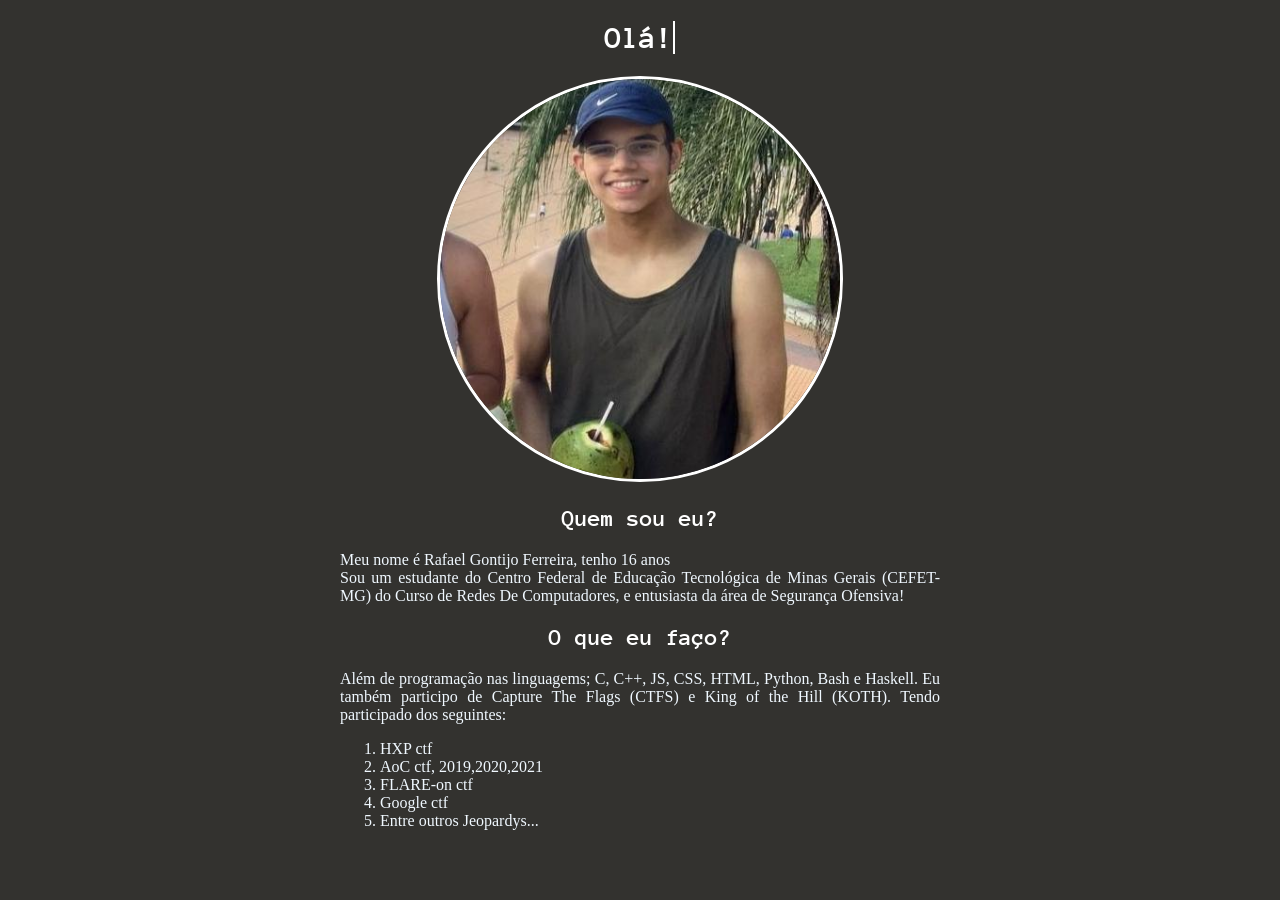
==== index.html @ dba3a275 "Initial commit" ====
<!DOCTYPE html>
<html>
    <head>
        <meta http-equiv="Content-Type" content="text/html; charset=utf-8" />
        <title>Rafael Gontijo</title>  
        <link rel="icon" href="favicon.ico">
        <link rel="stylesheet" href="main.css">
    </head>

    <body>
        <script src="main.js"></script>    
        <h1>
        <a href="" class="typewrite" data-period="1500" data-type='[ "Olá!", "Sou Rafael Gontijo", "Sejam bem vindos  :^)"]'>
        <span class="wrap"></span>
        </a>
        </h1>          
            <img src="me.jpg" class="circulo">
        <h2>Quem sou eu?</h2>
        <p> Meu nome é Rafael Gontijo Ferreira, tenho 16 anos

        <br> Sou um estudante do Centro Federal de Educação Tecnológica de Minas Gerais (CEFET-MG) do Curso de Redes De Computadores, e entusiasta da área de Segurança Ofensiva!</p>
        <h2>O que eu faço?</h2>
        <p>Além de programação nas linguagems; C, C++, JS, CSS, HTML, Python, Bash e Haskell. Eu também participo de Capture The Flags (CTFS) e King of the Hill (KOTH). Tendo participado dos seguintes:</p>
        <ol>
            <li>HXP ctf</li>
            <li>AoC ctf, 2019,2020,2021</li>
            <li>FLARE-on ctf</li>
            <li>Google ctf</li>
            <li>Entre outros Jeopardys...</li>
        </ol>
        <p></p>
          
    </body>

</html>
---- main.css ----
@import url(https://fonts.googleapis.com/css?family=Anonymous+Pro);
body {
    background-color:#33322f;
    text-align: center;
    color:#fff;
    margin: 0 auto;
    max-width: 600px;
    padding: 0 2em;
  }
h1,h2{
    font-family: 'Anonymous Pro', monospace;  
}
p {
    text-align: justify;
    font-family: cursive;
    color: aliceblue;
}
li{
    text-align: justify;
    font-family: cursive;
    color: aliceblue;
}
  
  .circulo {
    border-radius: 50%;
    shape-outside: circle(50%);
    display: inline-block;
    width: 400px;
    border: 3px solid rgb(255, 255, 255);
  }

  * { color:#fff; text-decoration: none;}
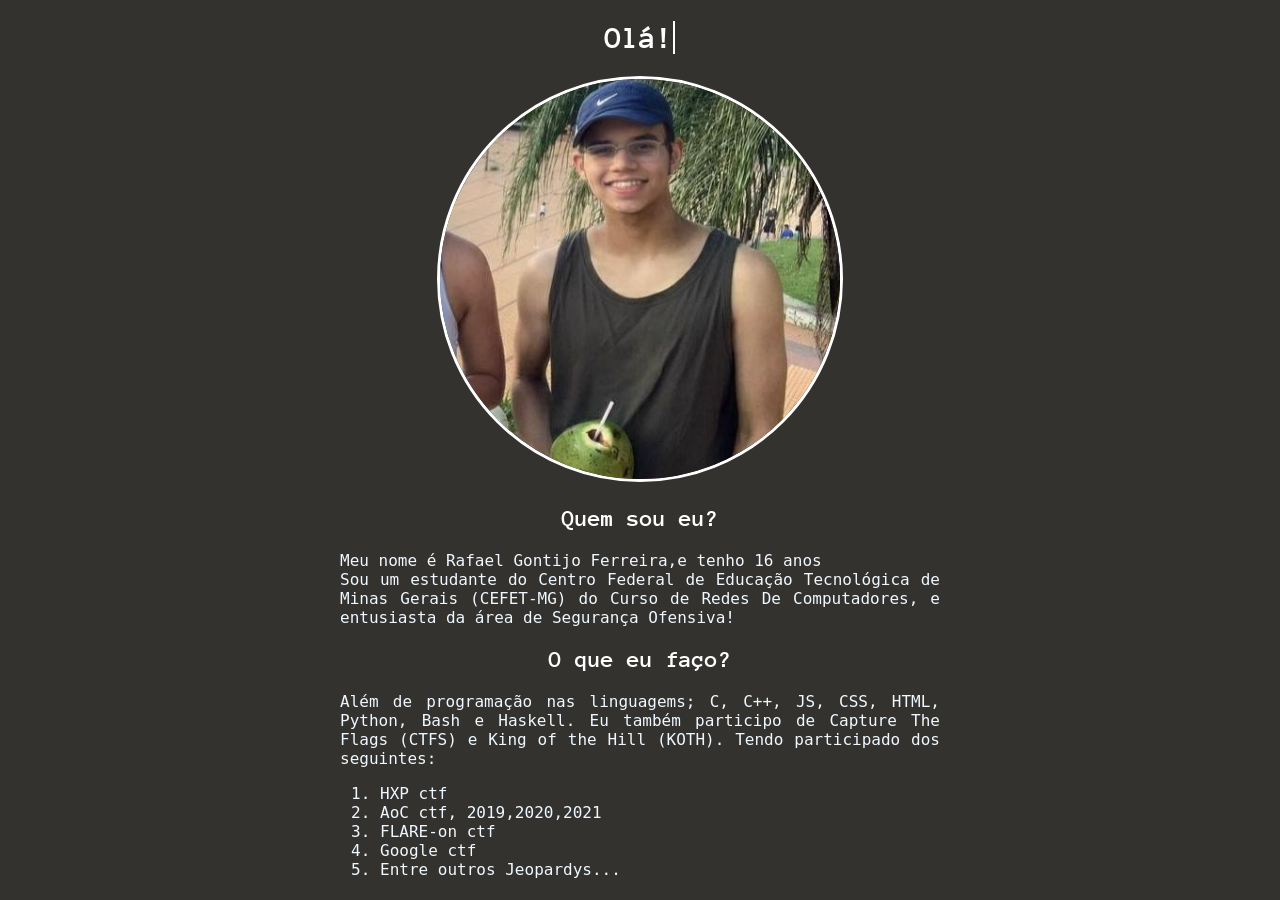
==== commit 86296953: "Small modifications" ====
--- a/index.html
+++ b/index.html
@@ -16,7 +16,7 @@
         </h1>          
             <img src="me.jpg" class="circulo">
         <h2>Quem sou eu?</h2>
-        <p> Meu nome é Rafael Gontijo Ferreira, tenho 16 anos
+        <p> Meu nome é Rafael Gontijo Ferreira,e tenho 16 anos
 
         <br> Sou um estudante do Centro Federal de Educação Tecnológica de Minas Gerais (CEFET-MG) do Curso de Redes De Computadores, e entusiasta da área de Segurança Ofensiva!</p>
         <h2>O que eu faço?</h2>
--- a/main.css
+++ b/main.css
@@ -12,12 +12,12 @@
 }
 p {
     text-align: justify;
-    font-family: cursive;
+    font-family: 'Anonymous Pro', monospace;  
     color: aliceblue;
 }
 li{
     text-align: justify;
-    font-family: cursive;
+    font-family: 'Anonymous Pro', monospace;  
     color: aliceblue;
 }
   
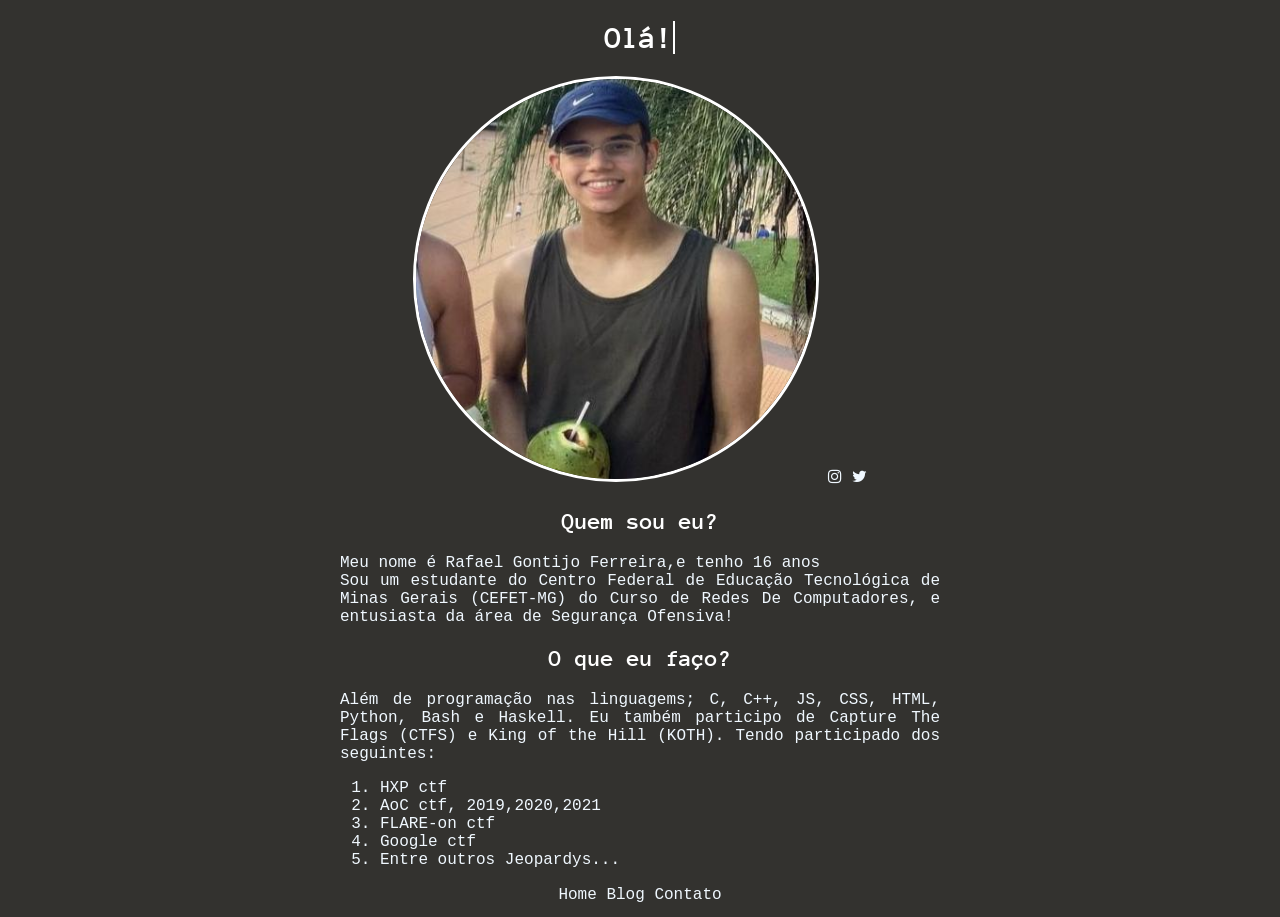
==== commit db333c8a: "Update commit" ====
--- a/index.html
+++ b/index.html
@@ -3,18 +3,21 @@
     <head>
         <meta http-equiv="Content-Type" content="text/html; charset=utf-8" />
         <title>Rafael Gontijo</title>  
-        <link rel="icon" href="favicon.ico">
-        <link rel="stylesheet" href="main.css">
+        <link rel="icon" href="midia/favicon.ico">
+        <link rel="stylesheet" href="css/main.css">
+        <link rel="stylesheet" href="https://cdnjs.cloudflare.com/ajax/libs/font-awesome/4.7.0/css/font-awesome.min.css">
     </head>
 
     <body>
-        <script src="main.js"></script>    
+        <script src="js/main.js"></script>    
         <h1>
         <a href="" class="typewrite" data-period="1500" data-type='[ "Olá!", "Sou Rafael Gontijo", "Sejam bem vindos  :^)"]'>
         <span class="wrap"></span>
         </a>
         </h1>          
-            <img src="me.jpg" class="circulo">
+            <img src="midia/me.jpg" class="circulo">
+            <a href="https://www.instagram.com/rafael_gontijo_ferreira/" class="fa fa-instagram"></a>
+            <a href="https://twitter.com/Rafael_Gontiijo" class="fa fa-twitter"></a>
         <h2>Quem sou eu?</h2>
         <p> Meu nome é Rafael Gontijo Ferreira,e tenho 16 anos
 
@@ -28,8 +31,12 @@
             <li>Google ctf</li>
             <li>Entre outros Jeopardys...</li>
         </ol>
-        <p></p>
-          
+        <script src="https://tryhackme.com/badge/457927"></script>
+        <div id="navbar">
+            <a href="index.html"> Home </a>
+            <a href="blog.html"> Blog </a>
+            <a href="contato.html"> Contato </a>
+          </div> 
     </body>
 
-</html>
+</html>
--- a/css/main.css
+++ b/css/main.css
@@ -0,0 +1,36 @@
+@import url(https://fonts.googleapis.com/css?family=Anonymous+Pro);
+body {
+    background-color:#33322f;
+    text-align: center;
+    color:#fff;
+    margin: 0 auto;
+    max-width: 600px;
+    padding: 0 2em;
+  }
+h1,h2{
+    font-family: 'Anonymous Pro', monospace;  
+}
+p,li,a {
+    text-align: justify;
+    font-family: 'Anonymous Pro', monospace;  
+    color: aliceblue;
+}
+  .circulo {
+    border-radius: 50%;
+    shape-outside: circle(50%);
+    display: inline-block;
+    width: 400px;
+    border: 3px solid rgb(255, 255, 255);
+  }
+
+  * { color:#fff; text-decoration: none;}
+  .fa {
+    padding: 5px;
+    font-size: 10px;
+    width: 10px;
+    text-align: justify;
+  }
+  
+  .fa:hover {
+    opacity: 0.7;
+  }
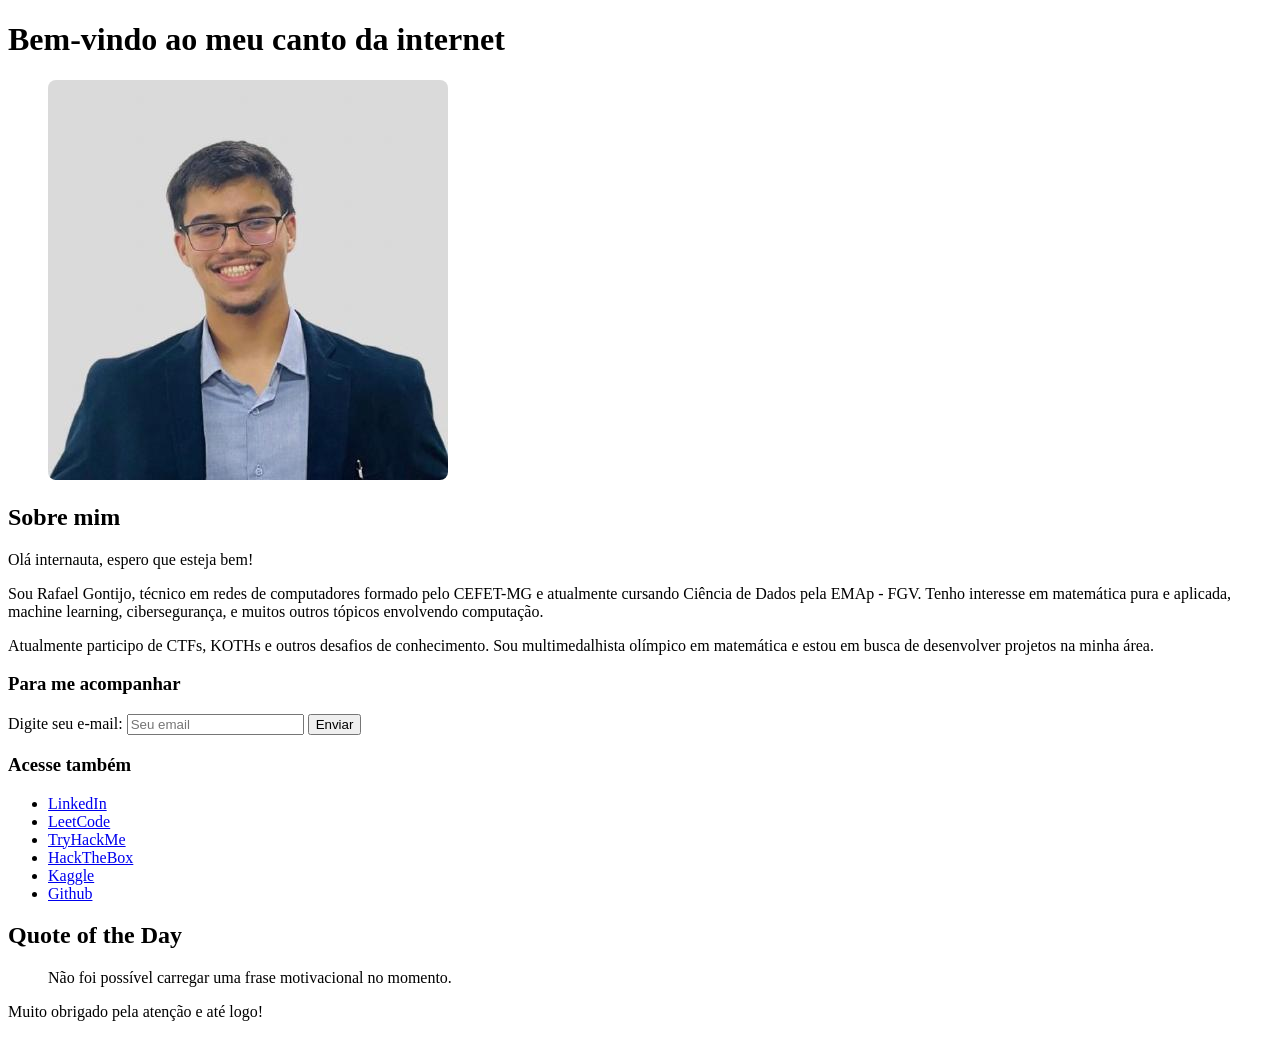
==== commit 057c416e: "foundations" ====
--- a/index.html
+++ b/index.html
@@ -1,42 +1,61 @@
 <!DOCTYPE html>
-<html>
-    <head>
-        <meta http-equiv="Content-Type" content="text/html; charset=utf-8" />
-        <title>Rafael Gontijo</title>  
-        <link rel="icon" href="midia/favicon.ico">
-        <link rel="stylesheet" href="css/main.css">
-        <link rel="stylesheet" href="https://cdnjs.cloudflare.com/ajax/libs/font-awesome/4.7.0/css/font-awesome.min.css">
-    </head>
+<html lang="pt-BR">
+<head>
+    <meta charset="UTF-8">
+    <meta name="viewport" content="width=device-width, initial-scale=1.0">
+    <title>Presença WEB do Rafael Gontijo</title>
+    <link rel="stylesheet" type="text/css" href="style.css">
+</head>
+<body>
+    <header>
+        <h1>Bem-vindo ao meu canto da internet</h1>
+    </header>
 
-    <body>
-        <script src="js/main.js"></script>    
-        <h1>
-        <a href="" class="typewrite" data-period="1500" data-type='[ "Olá!", "Sou Rafael Gontijo", "Sejam bem vindos  :^)"]'>
-        <span class="wrap"></span>
-        </a>
-        </h1>          
-            <img src="midia/me.jpg" class="circulo">
-            <a href="https://www.instagram.com/rafael_gontijo_ferreira/" class="fa fa-instagram"></a>
-            <a href="https://twitter.com/Rafael_Gontiijo" class="fa fa-twitter"></a>
-        <h2>Quem sou eu?</h2>
-        <p> Meu nome é Rafael Gontijo Ferreira,e tenho 16 anos
+    <main>
+        <section class="container">
+            <figure>
+                <img src="src/foto.jpeg" alt="Foto de Rafael Gontijo" style="max-width: 100%; height: auto; border-radius: 8px;">
+            </figure>
+            <h2>Sobre mim</h2>
+            <p>Olá internauta, espero que esteja bem!</p>
+            <p>Sou Rafael Gontijo, técnico em redes de computadores formado pelo CEFET-MG e atualmente cursando Ciência de Dados pela EMAp - FGV. Tenho interesse em matemática pura e aplicada, machine learning, cibersegurança, e muitos outros tópicos envolvendo computação.</p>
+            <p>Atualmente participo de CTFs, KOTHs e outros desafios de conhecimento. Sou multimedalhista olímpico em matemática e estou em busca de desenvolver projetos na minha área.</p>
 
-        <br> Sou um estudante do Centro Federal de Educação Tecnológica de Minas Gerais (CEFET-MG) do Curso de Redes De Computadores, e entusiasta da área de Segurança Ofensiva!</p>
-        <h2>O que eu faço?</h2>
-        <p>Além de programação nas linguagems; C, C++, JS, CSS, HTML, Python, Bash e Haskell. Eu também participo de Capture The Flags (CTFS) e King of the Hill (KOTH). Tendo participado dos seguintes:</p>
-        <ol>
-            <li>HXP ctf</li>
-            <li>AoC ctf, 2019,2020,2021</li>
-            <li>FLARE-on ctf</li>
-            <li>Google ctf</li>
-            <li>Entre outros Jeopardys...</li>
-        </ol>
-        <script src="https://tryhackme.com/badge/457927"></script>
-        <div id="navbar">
-            <a href="index.html"> Home </a>
-            <a href="blog.html"> Blog </a>
-            <a href="contato.html"> Contato </a>
-          </div> 
-    </body>
+            <h3>Para me acompanhar</h3>
+            <form action="#" method="post">
+                <label for="email-acompanhar">Digite seu e-mail:</label>
+                <input type="email" id="email-acompanhar" name="email" placeholder="Seu email" required>
+                <button type="submit" id="enviar">Enviar</button>
+            </form>
 
-</html>+            <h3>Acesse também</h3>
+            <ul>
+                <li><a href="https://linkedin.com" target="_blank">LinkedIn</a></li>
+                <li><a href="https://leetcode.com/u/RafaelGontijoFerreira/" target="_blank">LeetCode</a></li>
+                <li><a href="https://tryhackme.com/r/p/Gontijo" target="_blank">TryHackMe</a></li>
+                <li><a href="https://app.hackthebox.com/profile/657397" target="_blank">HackTheBox</a></li>
+                <li><a href="https://www.kaggle.com/rgontijof" target="_blank">Kaggle</a></li>
+                <li><a href="https://github.com/Gontijo8199" target="_blank">Github</a></li>
+            </ul>
+
+           
+        </section>
+
+        <section>
+            <h2>Quote of the Day</h2>
+            <blockquote>
+            
+                <div id="quote-container">
+                    <p id="random-quote">Carregando frase motivacional...</p>
+                </div>
+                <script src="quote.js"></script>
+            
+            </blockquote>
+        </section>
+    </main>
+    
+    <footer>
+        <p>Muito obrigado pela atenção e até logo!</p>
+    </footer>
+</body>
+</html>
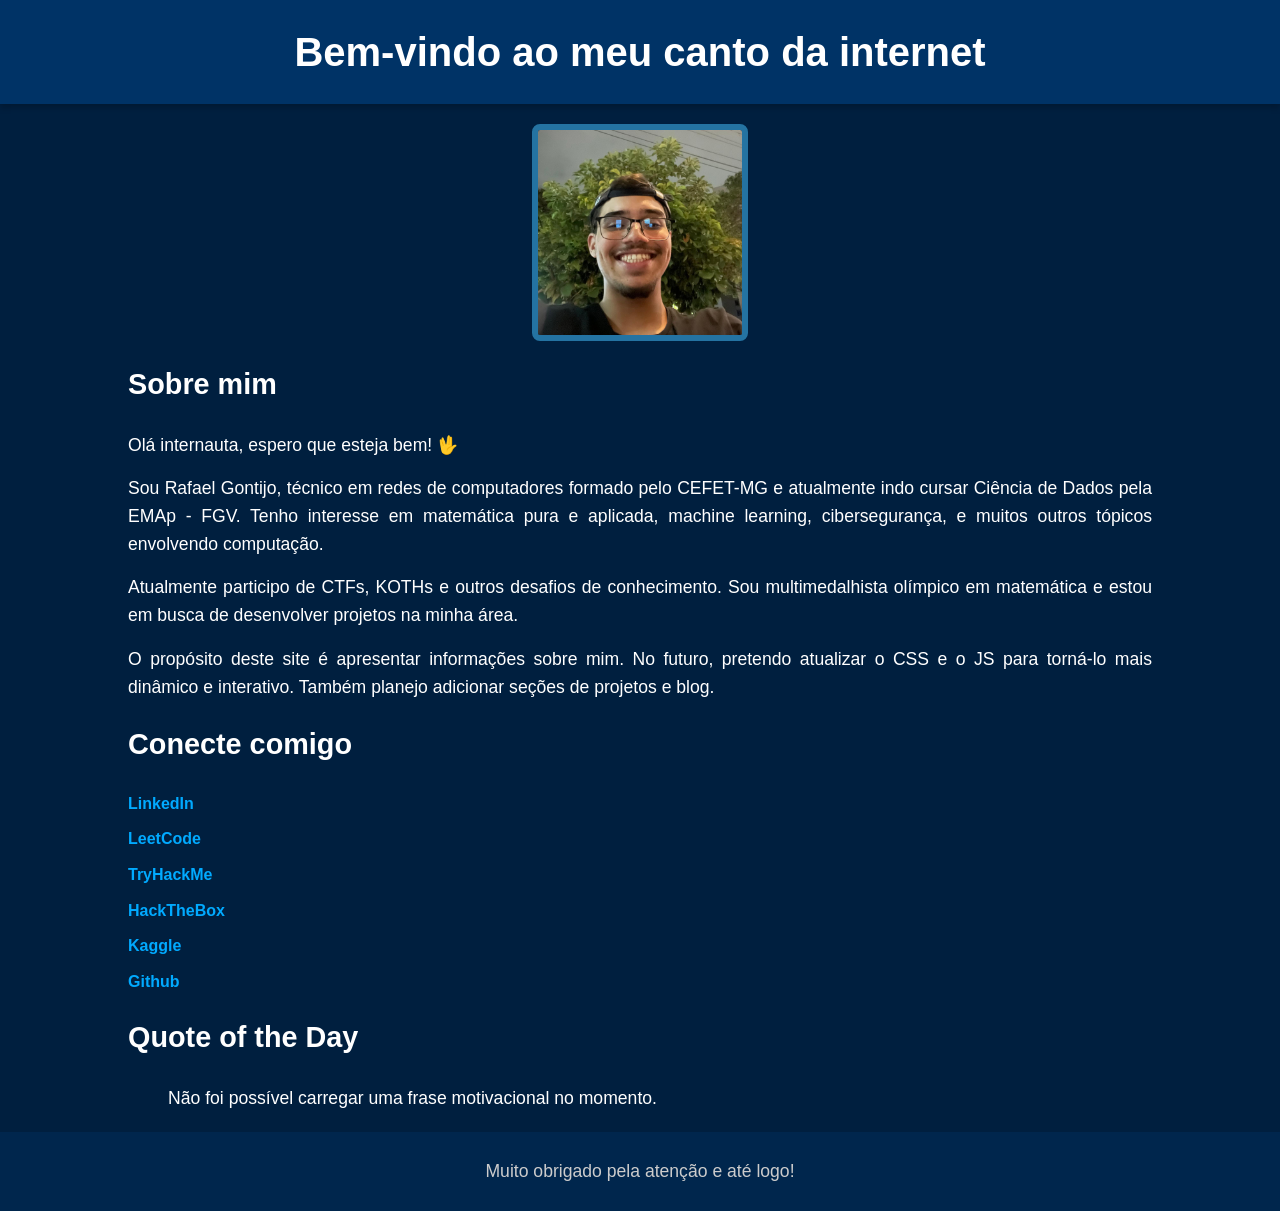
==== commit f90bd897: "first version" ====
--- a/index.html
+++ b/index.html
@@ -5,6 +5,7 @@
     <meta name="viewport" content="width=device-width, initial-scale=1.0">
     <title>Presença WEB do Rafael Gontijo</title>
     <link rel="stylesheet" type="text/css" href="style.css">
+    <link rel="icon" type="image/png" href="src/favicon.ico"/>
 </head>
 <body>
     <header>
@@ -12,25 +13,26 @@
     </header>
 
     <main>
-        <section class="container">
+        <section class="container" id="texto-principal">
             <figure>
                 <img src="src/foto.jpeg" alt="Foto de Rafael Gontijo" style="max-width: 100%; height: auto; border-radius: 8px;">
             </figure>
             <h2>Sobre mim</h2>
-            <p>Olá internauta, espero que esteja bem!</p>
-            <p>Sou Rafael Gontijo, técnico em redes de computadores formado pelo CEFET-MG e atualmente cursando Ciência de Dados pela EMAp - FGV. Tenho interesse em matemática pura e aplicada, machine learning, cibersegurança, e muitos outros tópicos envolvendo computação.</p>
+            <p>Olá internauta, espero que esteja bem! 🖖 </p>
+            <p>Sou Rafael Gontijo, técnico em redes de computadores formado pelo CEFET-MG e atualmente indo cursar Ciência de Dados pela EMAp - FGV. Tenho interesse em matemática pura e aplicada, machine learning, cibersegurança, e muitos outros tópicos envolvendo computação.</p>
             <p>Atualmente participo de CTFs, KOTHs e outros desafios de conhecimento. Sou multimedalhista olímpico em matemática e estou em busca de desenvolver projetos na minha área.</p>
-
+            <p>O propósito deste site é apresentar informações sobre mim. No futuro, pretendo atualizar o CSS e o JS para torná-lo mais dinâmico e interativo. Também planejo adicionar seções de projetos e blog.</p>
+<!--
             <h3>Para me acompanhar</h3>
             <form action="#" method="post">
                 <label for="email-acompanhar">Digite seu e-mail:</label>
-                <input type="email" id="email-acompanhar" name="email" placeholder="Seu email" required>
+                <input type="email" id="email-acompanhar" name="email" placeholder="Seu email" required> 
                 <button type="submit" id="enviar">Enviar</button>
             </form>
-
-            <h3>Acesse também</h3>
+-->
+            <h2>Conecte comigo</h2>
             <ul>
-                <li><a href="https://linkedin.com" target="_blank">LinkedIn</a></li>
+                <li><a href="https://www.linkedin.com/in/rafael-gontijo-ferreira-37019727b?utm_source=share&utm_campaign=share_via&utm_content=profile&utm_medium=ios_app" target="_blank">LinkedIn</a></li>
                 <li><a href="https://leetcode.com/u/RafaelGontijoFerreira/" target="_blank">LeetCode</a></li>
                 <li><a href="https://tryhackme.com/r/p/Gontijo" target="_blank">TryHackMe</a></li>
                 <li><a href="https://app.hackthebox.com/profile/657397" target="_blank">HackTheBox</a></li>
@@ -41,7 +43,7 @@
            
         </section>
 
-        <section>
+        <section class="container">
             <h2>Quote of the Day</h2>
             <blockquote>
             
--- a/style.css
+++ b/style.css
@@ -0,0 +1,111 @@
+/* Estilo geral */
+body {
+    margin: 0;
+    font-family: Arial, sans-serif;
+    background-color: #001f3f; /* Fundo marinho escuro */
+    color: #ffffff; /* Texto branco */
+    line-height: 1.6;
+}
+
+header {
+    text-align: center;
+    padding: 20px 0;
+    background-color: #003366; /* Tom mais claro de marinho */
+    box-shadow: 0 4px 6px rgba(0, 0, 0, 0.2);
+}
+
+header h1 {
+    font-size: 2.5em;
+    margin: 0;
+    animation: fadeIn 2s ease-in-out;
+}
+
+.container {
+    width: 80%;
+    margin: 20px auto;
+    text-align: justify;
+}
+
+figure {
+    margin: 20px 0;
+}
+
+figure img {
+   
+    height: auto;
+    border: 6px solid #47c2ff83; /* Borda azul brilhante */
+    animation: scaleUp 1.5s ease-in-out;
+    display: block;
+    margin-left: auto;
+    margin-right: auto;
+    width: 20%;
+}
+
+
+h2 {
+    font-size: 1.8em;
+    margin-top: 20px;
+    animation: fadeIn 2s ease-in-out;
+}
+
+h3 {
+    font-size: 1.5em;
+    margin-top: 15px;
+    animation: fadeIn 2s ease-in-out;
+}
+
+p {
+    font-size: 1.1em;
+    margin: 15px 0;
+    animation: fadeIn 2s ease-in-out;
+}
+
+ul {
+    list-style: none;
+    padding: 0;
+}
+
+ul li {
+    margin: 10px 0;
+    animation: fadeIn 2s ease-in-out;
+}
+
+ul li a {
+    color: #00aaff; /* Azul brilhante */
+    text-decoration: none;
+    font-weight: bold;
+    transition: color 0.3s;
+}
+
+ul li a:hover {
+    color: #ff6600; /* Laranja vibrante ao passar o mouse */
+}
+
+footer {
+    text-align: center;
+    padding: 10px 0;
+    background-color: #00264d; /* Fundo ainda mais escuro */
+    color: #cccccc; /* Texto cinza claro */
+}
+
+
+/* Animações */
+@keyframes fadeIn {
+    from {
+        opacity: 0;
+    }
+    to {
+        opacity: 1;
+    }
+}
+
+@keyframes scaleUp {
+    from {
+        transform: scale(0.8);
+        opacity: 0;
+    }
+    to {
+        transform: scale(1);
+        opacity: 1;
+    }
+}
